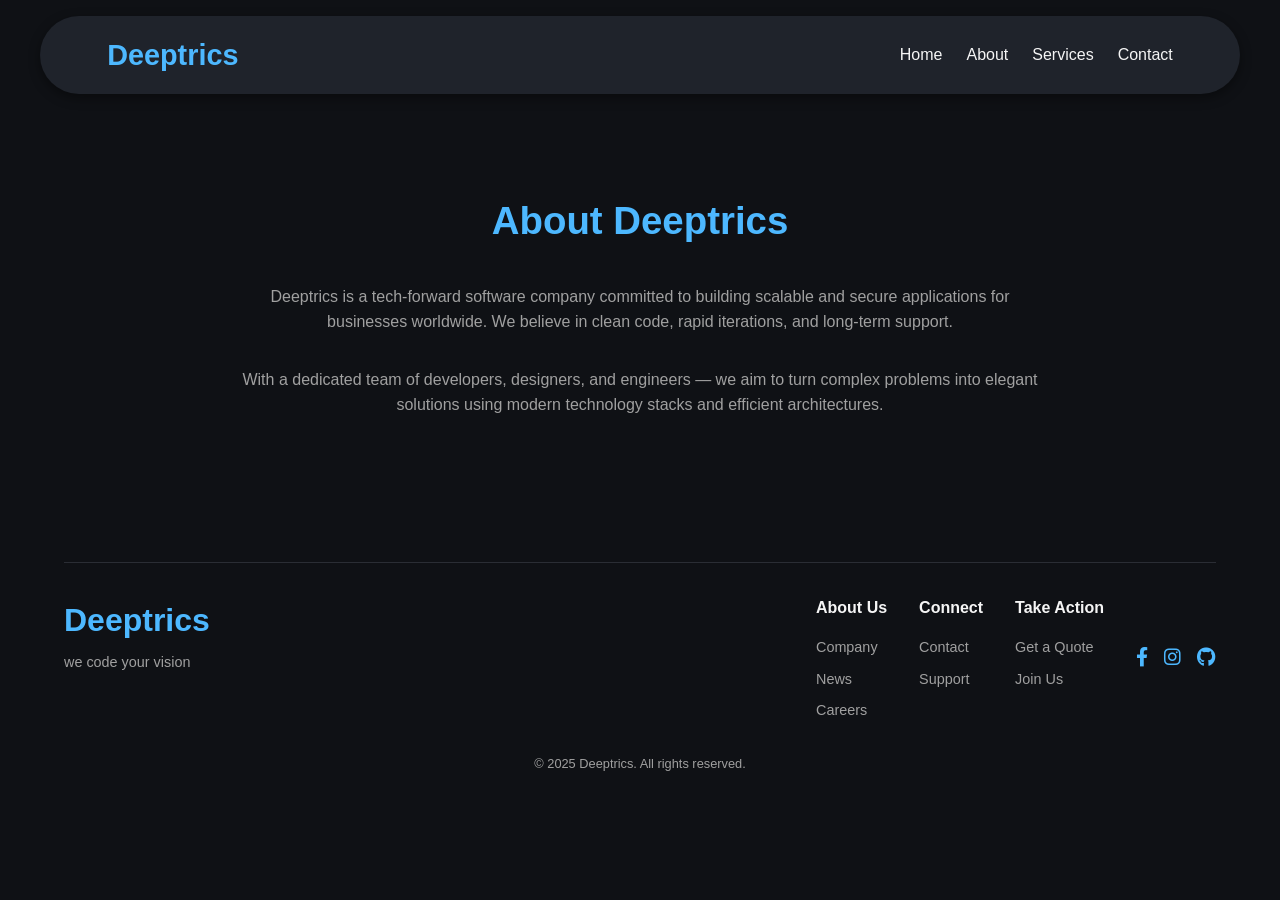
==== about.html @ 1c54e154 "testing" ====
<!DOCTYPE html>
<html lang="en">
<head>
  <meta charset="UTF-8" />
  <meta name="viewport" content="width=device-width, initial-scale=1.0"/>
  <title>About - Deeptrics</title>
  <link href="https://cdnjs.cloudflare.com/ajax/libs/font-awesome/6.0.0-beta3/css/all.min.css" rel="stylesheet">
  <link rel="stylesheet" href="assets/style.css" />
</head>
<body>
  <header>
    <div class="container">
      <div class="logo"><h1>Deeptrics</h1></div>
      <nav>
        <ul id="nav-links">
          <li><a href="index.html">Home</a></li>
          <li><a href="about.html">About</a></li>
          <li><a href="services.html">Services</a></li>
          <li><a href="contact.html">Contact</a></li>
        </ul>
        <div class="burger" onclick="toggleMenu()">☰</div>
      </nav>
    </div>
  </header>

  <section id="about" class="section visible">
    <div class="container">
      <h3>About Deeptrics</h3>
      <p>Deeptrics is a tech-forward software company committed to building scalable and secure applications for businesses worldwide. We believe in clean code, rapid iterations, and long-term support.</p>
      <p>With a dedicated team of developers, designers, and engineers — we aim to turn complex problems into elegant solutions using modern technology stacks and efficient architectures.</p>
    </div>
  </section>

  <footer>
    <div class="container">
      <div class="footer-grid">
        <div class="footer-logo">
          <h1 style="color: var(--accent-color);">Deeptrics</h1>
          <p style="font-size: 0.9rem; color: var(--muted-text); margin-top: 0.3rem;">we code your vision</p>
        </div>
  
        <div class="footer-links-column">
          <h4>About Us</h4>
          <a href="about.html">Company</a>
          <a href="#">News</a>
          <a href="#">Careers</a>
        </div>
  
        <div class="footer-links-column">
          <h4>Connect</h4>
          <a href="contact.html">Contact</a>
          <a href="#">Support</a>
        </div>
  
        <div class="footer-links-column">
          <h4>Take Action</h4>
          <a href="#">Get a Quote</a>
          <a href="#">Join Us</a>
        </div>
  
        <div class="footer-social">
          <a href="#"><i class="fab fa-facebook-f"></i></a>
          <a href="#"><i class="fab fa-instagram"></i></a>
          <a href="#"><i class="fab fa-github"></i></a>
        </div>
      </div>
  
      <p style="margin-top: 2rem; font-size: 0.8rem; color: var(--muted-text); text-align: center;">© 2025 Deeptrics. All rights reserved.</p>
    </div>
  </footer>

  <script>
    function toggleMenu() {
      const navLinks = document.getElementById('nav-links');
      navLinks.classList.toggle('show');
    }
  </script>
</body>
</html>
---- assets/style.css ----
:root {
    --bg-color: #0f1115;
    --primary-color: #1f232b;
    --accent-color: #4db8ff;
    --text-color: #f5f5f5;
    --muted-text: #a0a0a0;
  }

  * {
    box-sizing: border-box;
    margin: 0;
    padding: 0;
    font-family: 'Segoe UI', sans-serif;
    scroll-behavior: smooth;
    /* overflow: hidden; */
  }

  body {
    background-color: var(--bg-color);
    color: var(--text-color);
    line-height: 1.6;
    /* overflow-x: hidden; */
  }
  body::-webkit-scrollbar {
    width: 0px;
    background: transparent;
  
  }

  .container {
    width: 90%;
    max-width: 1200px;
    margin: auto;
  }

  header {
    background: var(--primary-color);
    padding: 1rem 0.5rem;
    position: sticky;
    top: 1rem;
    margin: 1rem auto;
    z-index: 1000;
    border-radius: 80px;
    max-width: 1200px;
    box-shadow: 0 4px 12px rgba(0, 0, 0, 0.4);
  }

  header .container {
    display: flex;
    justify-content: space-between;
    align-items: center;
  }

  .logo h1 {
    font-size: 1.8rem;
    color: var(--accent-color);
  }

  nav ul {
    display: flex;
    list-style: none;
    gap: 1.5rem;
  }

  nav ul li a {
    text-decoration: none;
    color: var(--text-color);
    transition: color 0.3s;
  }

  nav ul li a:hover {
    color: var(--accent-color);
  }

  .burger {
    display: none;
    font-size: 1.5rem;
    cursor: pointer;
  }

  .hero {
    background: #161a20;
    padding: 6rem 0;
    text-align: center;
    animation: fadeIn 1.2s ease-in-out forwards;
  }

  .hero h2 {
    font-size: 2.8rem;
    margin-bottom: 1rem;
  }

  .hero p {
    font-size: 1.2rem;
    color: var(--muted-text);
    margin-bottom: 2rem;
  }

  .btn {
    padding: 0.75rem 1.5rem;
    background: var(--accent-color);
    color: #000;
    border: none;
    border-radius: 5px;
    text-decoration: none;
    font-weight: bold;
    cursor: pointer;
    transition: background 0.3s;
  }

  .btn:hover {
    background: #3aa8f0;
  }

  .section {
    padding: 5rem 0;
    opacity: 0;
    transform: translateY(40px);
    transition: opacity 1s ease, transform 1s ease;
  }

  .section.visible {
    opacity: 1;
    transform: translateY(0);
  }

  .section h3 {
    text-align: center;
    font-size: 2.4rem;
    margin-bottom: 2rem;
    color: var(--accent-color);
  }

  .section p {
    max-width: 800px;
    margin: 0 auto 2rem auto;
    text-align: center;
    color: var(--muted-text);
  }

  .cards {
    display: flex;
    flex-wrap: wrap;
    gap: 2rem;
    justify-content: center;
  }

  .card {
    background: var(--primary-color);
    padding: 2rem;
    border-radius: 12px;
    flex: 1 1 280px;
    max-width: 350px;
    transition: transform 0.3s ease, box-shadow 0.3s ease;
  }

  .card:hover {
    transform: translateY(-10px);
    box-shadow: 0 10px 20px rgba(77, 184, 255, 0.2);
  }

  .card h4 {
    margin-bottom: 1rem;
    color: var(--accent-color);
    font-size: 1.3rem;
  }

  .card p {
    color: var(--muted-text);
  }

  .contact form {
    display: flex;
    flex-direction: column;
    gap: 1rem;
    max-width: 600px;
    margin: auto;
  }

  .contact input,
  .contact textarea {
    padding: 0.75rem;
    background: #1a1c20;
    border: 1px solid #2b2f38;
    border-radius: 6px;
    color: var(--text-color);
  }

  .contact textarea {
    resize: vertical;
    min-height: 150px;
  }

  .footer-grid {
    display: flex;
    flex-wrap: wrap;
    justify-content: space-between;
    gap: 2rem;
    border-top: 1px solid #2a2d34;
    padding-top: 2rem;
    margin-top: 2rem;
  }
  
  .footer-links-column {
    display: flex;
    flex-direction: column;
    gap: 0.5rem;
  }
  
  .footer-links-column h4 {
    color: var(--text-color);
    font-size: 1rem;
    margin-bottom: 0.5rem;
  }
  
  .footer-links-column a {
    color: var(--muted-text);
    text-decoration: none;
    font-size: 0.9rem;
    transition: color 0.3s;
  }
  
  .footer-links-column a:hover {
    color: var(--accent-color);
  }
  
  .footer-logo {
    flex: 1 1 180px;
  }
  
  .footer-social {
    display: flex;
    align-items: center;
    gap: 1rem;
    font-size: 1.2rem;
  }
  
  .footer-social a {
    color: var(--accent-color);
    text-decoration: none;
    transition: transform 0.3s ease;
  }
  
  .footer-social a:hover {
    transform: scale(1.2);
  }
  
  
  

  @media screen and (max-width: 768px) {
    nav ul {
      flex-direction: column;
      display: none;
      background: var(--primary-color);
      position: absolute;
      right: 0;
      top: 70px;
      width: 200px;
      padding: 1rem;
      border-radius: 0 0 10px 10px;
    }

    nav ul.show {
      display: flex;
    }

    .burger {
      display: block;
    }
    .footer-grid {
        flex-direction: column;
        align-items: flex-start;
      }
  }

  @keyframes fadeIn {
    0% {
      opacity: 0;
      transform: translateY(-30px);
    }
    100% {
      opacity: 1;
      transform: translateY(0);
    }
  }
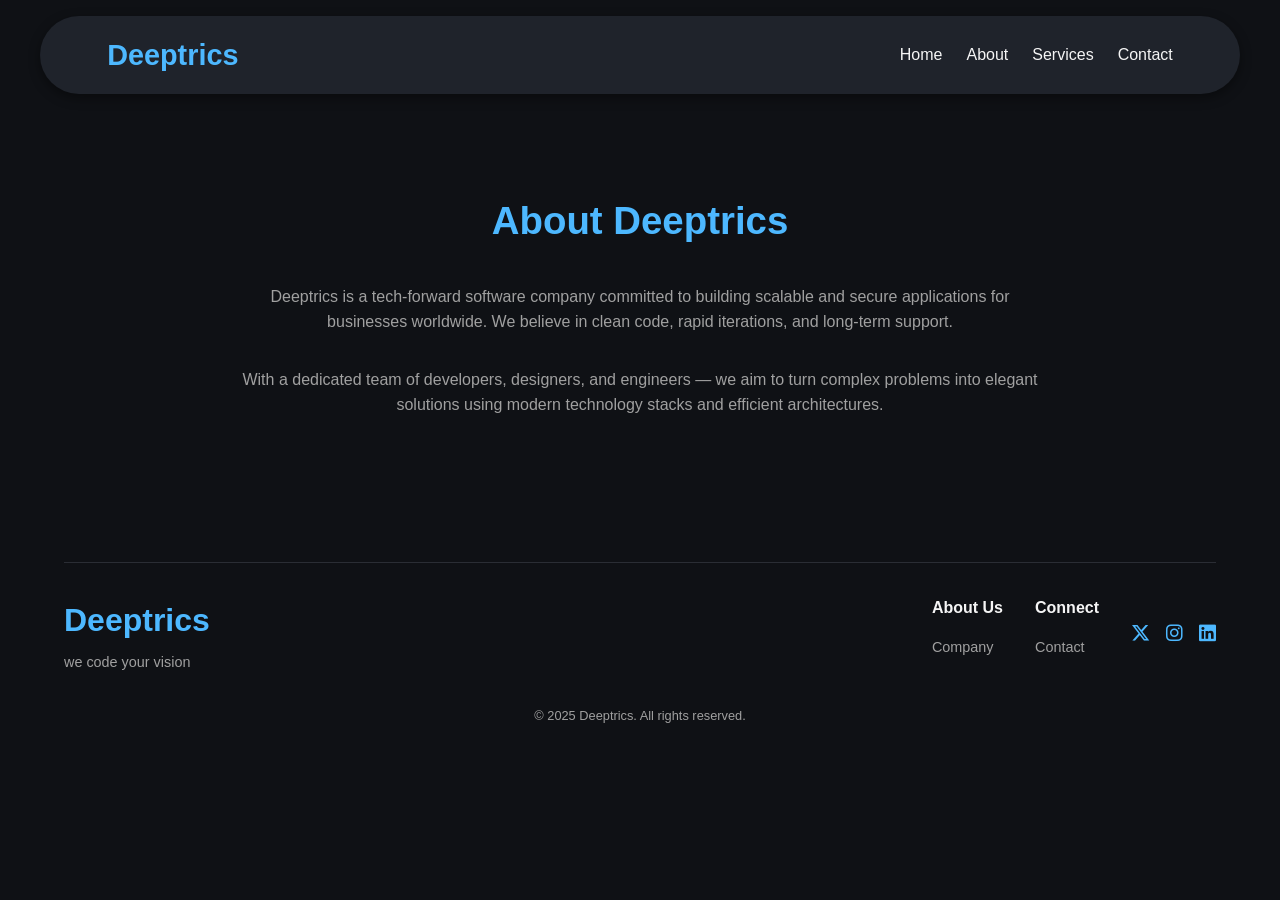
==== commit 1c3cc2c3: "test" ====
--- a/about.html
+++ b/about.html
@@ -4,8 +4,9 @@
   <meta charset="UTF-8" />
   <meta name="viewport" content="width=device-width, initial-scale=1.0"/>
   <title>About - Deeptrics</title>
-  <link href="https://cdnjs.cloudflare.com/ajax/libs/font-awesome/6.0.0-beta3/css/all.min.css" rel="stylesheet">
-  <link rel="stylesheet" href="assets/style.css" />
+  <!-- <link href="https://cdnjs.cloudflare.com/ajax/libs/font-awesome/6.0.0-beta3/css/all.min.css" rel="stylesheet"> -->
+  <link rel="stylesheet" href="https://cdnjs.cloudflare.com/ajax/libs/font-awesome/6.7.2/css/all.min.css" integrity="sha512-Evv84Mr4kqVGRNSgIGL/F/aIDqQb7xQ2vcrdIwxfjThSH8CSR7PBEakCr51Ck+w+/U6swU2Im1vVX0SVk9ABhg==" crossorigin="anonymous" referrerpolicy="no-referrer" />
+  <link rel="stylesheet" href="assets/css/style.css" />
 </head>
 <body>
   <header>
@@ -42,26 +43,26 @@
         <div class="footer-links-column">
           <h4>About Us</h4>
           <a href="about.html">Company</a>
-          <a href="#">News</a>
-          <a href="#">Careers</a>
+          <!-- <a href="#">News</a>
+          <a href="#">Careers</a> -->
         </div>
   
         <div class="footer-links-column">
           <h4>Connect</h4>
           <a href="contact.html">Contact</a>
-          <a href="#">Support</a>
+          <!-- <a href="#">Support</a> -->
         </div>
   
-        <div class="footer-links-column">
+        <!-- <div class="footer-links-column">
           <h4>Take Action</h4>
           <a href="#">Get a Quote</a>
           <a href="#">Join Us</a>
-        </div>
+        </div> -->
   
         <div class="footer-social">
-          <a href="#"><i class="fab fa-facebook-f"></i></a>
-          <a href="#"><i class="fab fa-instagram"></i></a>
-          <a href="#"><i class="fab fa-github"></i></a>
+          <a href="https://x.com/DeepTrics" target="_blank"><i class="fa-brands fa-x-twitter"></i></a>
+          <a href="https://www.instagram.com/deeptrics_" target="_blank"><i class="fab fa-instagram"></i></a>
+          <a href="https://www.linkedin.com/in/deeptrics-software-solutions-523428359" target="_blank"><i class="fa-brands fa-linkedin"></i></a>
         </div>
       </div>
   
--- a/assets/css/style.css
+++ b/assets/css/style.css
@@ -0,0 +1,286 @@
+:root {
+    --bg-color: #0f1115;
+    --primary-color: #1f232b;
+    --accent-color: #4db8ff;
+    --text-color: #f5f5f5;
+    --muted-text: #a0a0a0;
+  }
+
+  * {
+    box-sizing: border-box;
+    margin: 0;
+    padding: 0;
+    font-family: 'Segoe UI', sans-serif;
+    scroll-behavior: smooth;
+    /* overflow: hidden; */
+  }
+
+  body {
+    background-color: var(--bg-color);
+    color: var(--text-color);
+    line-height: 1.6;
+    /* overflow-x: hidden; */
+  }
+  body::-webkit-scrollbar {
+    width: 0px;
+    background: transparent;
+  
+  }
+
+  .container {
+    width: 90%;
+    max-width: 1200px;
+    margin: auto;
+  }
+
+  header {
+    background: var(--primary-color);
+    padding: 1rem 0.5rem;
+    position: sticky;
+    top: 1rem;
+    margin: 1rem auto;
+    z-index: 1000;
+    border-radius: 80px;
+    max-width: 1200px;
+    box-shadow: 0 4px 12px rgba(0, 0, 0, 0.4);
+  }
+
+  header .container {
+    display: flex;
+    justify-content: space-between;
+    align-items: center;
+  }
+
+  .logo h1 {
+    font-size: 1.8rem;
+    color: var(--accent-color);
+  }
+
+  nav ul {
+    display: flex;
+    list-style: none;
+    gap: 1.5rem;
+  }
+
+  nav ul li a {
+    text-decoration: none;
+    color: var(--text-color);
+    transition: color 0.3s;
+  }
+
+  nav ul li a:hover {
+    color: var(--accent-color);
+  }
+
+  .burger {
+    display: none;
+    font-size: 1.5rem;
+    cursor: pointer;
+  }
+
+  .hero {
+    background: #161a20;
+    padding: 6rem 0;
+    text-align: center;
+    animation: fadeIn 1.2s ease-in-out forwards;
+  }
+
+  .hero h2 {
+    font-size: 2.8rem;
+    margin-bottom: 1rem;
+  }
+
+  .hero p {
+    font-size: 1.2rem;
+    color: var(--muted-text);
+    margin-bottom: 2rem;
+  }
+
+  .btn {
+    padding: 0.75rem 1.5rem;
+    background: var(--accent-color);
+    color: #000;
+    border: none;
+    border-radius: 5px;
+    text-decoration: none;
+    font-weight: bold;
+    cursor: pointer;
+    transition: background 0.3s;
+  }
+
+  .btn:hover {
+    background: #3aa8f0;
+  }
+
+  .section {
+    padding: 5rem 0;
+    opacity: 0;
+    transform: translateY(40px);
+    transition: opacity 1s ease, transform 1s ease;
+  }
+
+  .section.visible {
+    opacity: 1;
+    transform: translateY(0);
+  }
+
+  .section h3 {
+    text-align: center;
+    font-size: 2.4rem;
+    margin-bottom: 2rem;
+    color: var(--accent-color);
+  }
+
+  .section p {
+    max-width: 800px;
+    margin: 0 auto 2rem auto;
+    text-align: center;
+    color: var(--muted-text);
+  }
+
+  .cards {
+    display: flex;
+    flex-wrap: wrap;
+    gap: 2rem;
+    justify-content: center;
+  }
+
+  .card {
+    background: var(--primary-color);
+    padding: 2rem;
+    border-radius: 12px;
+    flex: 1 1 280px;
+    max-width: 350px;
+    transition: transform 0.3s ease, box-shadow 0.3s ease;
+  }
+
+  .card:hover {
+    transform: translateY(-10px);
+    box-shadow: 0 10px 20px rgba(77, 184, 255, 0.2);
+  }
+
+  .card h4 {
+    margin-bottom: 1rem;
+    color: var(--accent-color);
+    font-size: 1.3rem;
+  }
+
+  .card p {
+    color: var(--muted-text);
+  }
+
+  .contact form {
+    display: flex;
+    flex-direction: column;
+    gap: 1rem;
+    max-width: 600px;
+    margin: auto;
+  }
+
+  .contact input,
+  .contact textarea {
+    padding: 0.75rem;
+    background: #1a1c20;
+    border: 1px solid #2b2f38;
+    border-radius: 6px;
+    color: var(--text-color);
+  }
+
+  .contact textarea {
+    resize: vertical;
+    min-height: 150px;
+  }
+
+  .footer-grid {
+    display: flex;
+    flex-wrap: wrap;
+    justify-content: space-between;
+    gap: 2rem;
+    border-top: 1px solid #2a2d34;
+    padding-top: 2rem;
+    margin-top: 2rem;
+  }
+  
+  .footer-links-column {
+    display: flex;
+    flex-direction: column;
+    gap: 0.5rem;
+  }
+  
+  .footer-links-column h4 {
+    color: var(--text-color);
+    font-size: 1rem;
+    margin-bottom: 0.5rem;
+  }
+  
+  .footer-links-column a {
+    color: var(--muted-text);
+    text-decoration: none;
+    font-size: 0.9rem;
+    transition: color 0.3s;
+  }
+  
+  .footer-links-column a:hover {
+    color: var(--accent-color);
+  }
+  
+  .footer-logo {
+    flex: 1 1 180px;
+  }
+  
+  .footer-social {
+    display: flex;
+    align-items: center;
+    gap: 1rem;
+    font-size: 1.2rem;
+  }
+  
+  .footer-social a {
+    color: var(--accent-color);
+    text-decoration: none;
+    transition: transform 0.3s ease;
+  }
+  
+  .footer-social a:hover {
+    transform: scale(1.2);
+  }
+  
+  
+  
+
+  @media screen and (max-width: 768px) {
+    nav ul {
+      flex-direction: column;
+      display: none;
+      background: var(--primary-color);
+      position: absolute;
+      right: 0;
+      top: 70px;
+      width: 200px;
+      padding: 1rem;
+      border-radius: 0 0 10px 10px;
+    }
+
+    nav ul.show {
+      display: flex;
+    }
+
+    .burger {
+      display: block;
+    }
+    .footer-grid {
+        flex-direction: column;
+        align-items: flex-start;
+      }
+  }
+
+  @keyframes fadeIn {
+    0% {
+      opacity: 0;
+      transform: translateY(-30px);
+    }
+    100% {
+      opacity: 1;
+      transform: translateY(0);
+    }
+  }
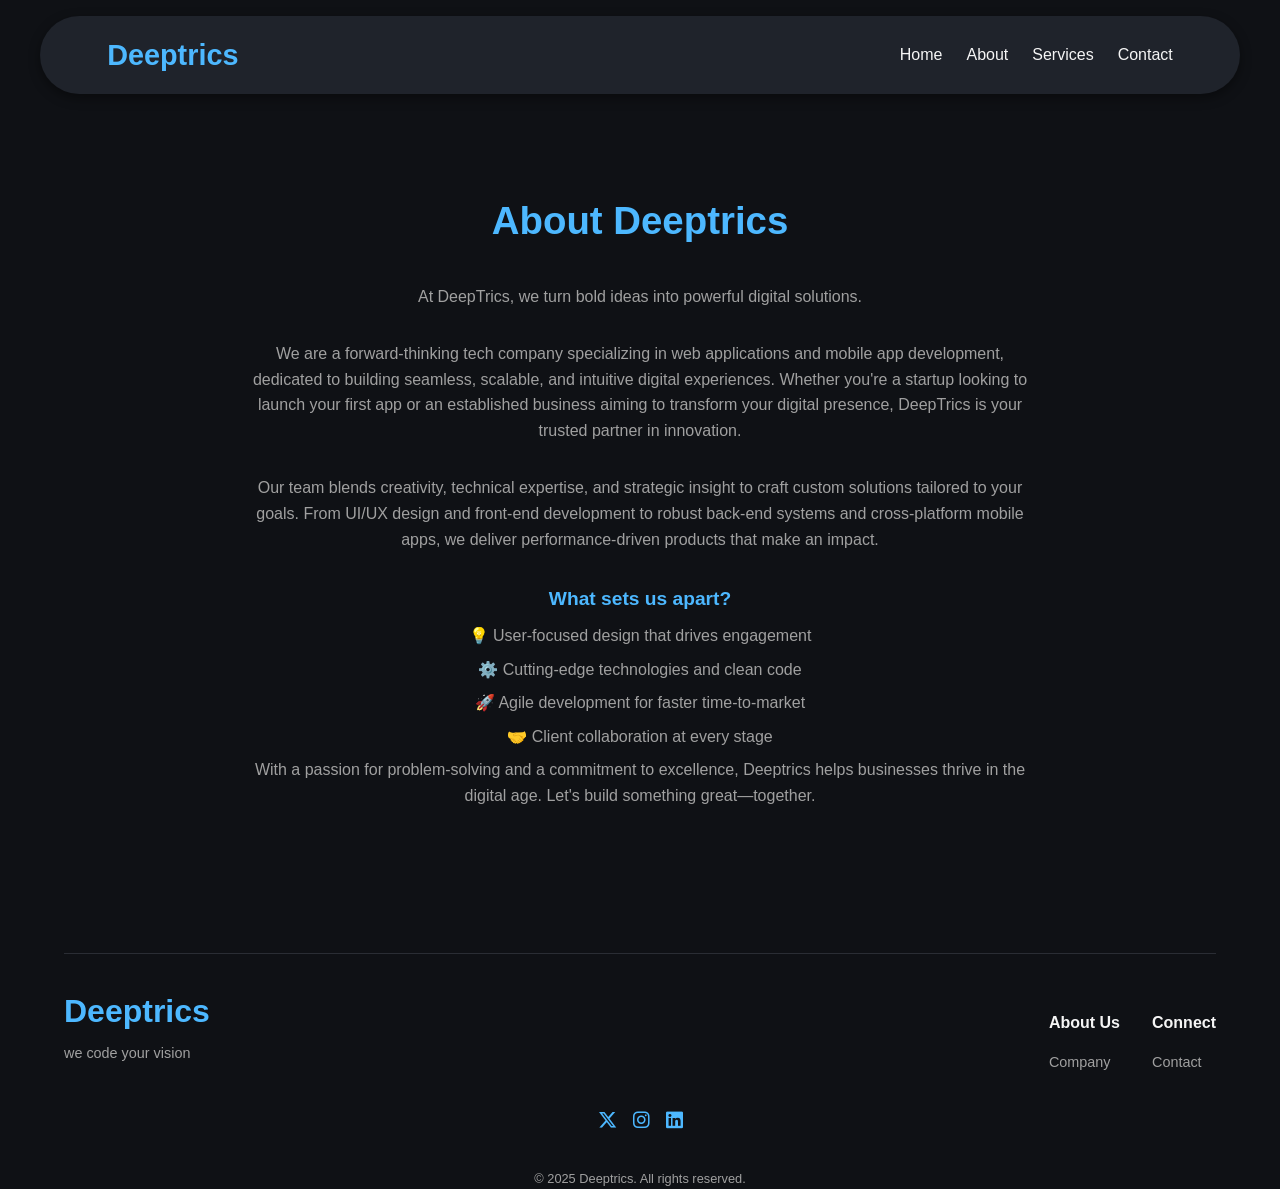
==== commit bf86f8a4: "Icon Chnages" ====
--- a/about.html
+++ b/about.html
@@ -7,6 +7,7 @@
   <!-- <link href="https://cdnjs.cloudflare.com/ajax/libs/font-awesome/6.0.0-beta3/css/all.min.css" rel="stylesheet"> -->
   <link rel="stylesheet" href="https://cdnjs.cloudflare.com/ajax/libs/font-awesome/6.7.2/css/all.min.css" integrity="sha512-Evv84Mr4kqVGRNSgIGL/F/aIDqQb7xQ2vcrdIwxfjThSH8CSR7PBEakCr51Ck+w+/U6swU2Im1vVX0SVk9ABhg==" crossorigin="anonymous" referrerpolicy="no-referrer" />
   <link rel="stylesheet" href="assets/css/style.css" />
+  
 </head>
 <body>
   <header>
@@ -26,9 +27,26 @@
 
   <section id="about" class="section visible">
     <div class="container">
-      <h3>About Deeptrics</h3>
-      <p>Deeptrics is a tech-forward software company committed to building scalable and secure applications for businesses worldwide. We believe in clean code, rapid iterations, and long-term support.</p>
-      <p>With a dedicated team of developers, designers, and engineers — we aim to turn complex problems into elegant solutions using modern technology stacks and efficient architectures.</p>
+      <h3 id="sub">About Deeptrics</h3>
+      <p>At DeepTrics, we turn bold ideas into powerful digital solutions. </p>
+
+        <p>We are a forward-thinking tech company specializing in web applications and mobile app development, dedicated to building seamless, scalable, and intuitive digital experiences. Whether you're a startup looking to launch your first app or an established business aiming to transform your digital presence, DeepTrics is your trusted partner in innovation.</p>
+
+        
+        <p>Our team blends creativity, technical expertise, and strategic insight to craft custom solutions tailored to your goals. From UI/UX design and front-end development to robust back-end systems and cross-platform mobile apps, we deliver performance-driven products that make an impact.</p>
+        
+        <h4>What sets us apart?</h4>
+        <ul id="points">
+        <li class="point">💡 User-focused design that drives engagement</li>
+        
+        <li class="point">⚙️ Cutting-edge technologies and clean code</li>
+        
+        <li class="point">🚀 Agile development for faster time-to-market</li>
+        
+        <li class="point">🤝 Client collaboration at every stage</li>
+        </ul><p>
+        With a passion for problem-solving and a commitment to excellence, Deeptrics helps businesses thrive in the digital age. Let's build something great—together.</p>
+      
     </div>
   </section>
 
--- a/assets/css/style.css
+++ b/assets/css/style.css
@@ -4,6 +4,8 @@
     --accent-color: #4db8ff;
     --text-color: #f5f5f5;
     --muted-text: #a0a0a0;
+    --success-color: #4caf50;
+    --error-color: #f44336;
   }
 
   * {
@@ -32,7 +34,24 @@
     max-width: 1200px;
     margin: auto;
   }
-
+  h4 {
+    margin-top: 1.5rem;
+    font-size: 1.2rem;
+    font-weight: 600;
+    color: var(--accent-color);
+    text-align: center;
+  }
+  #points {
+    list-style: none;
+    padding: 0;
+    margin: 0;
+    text-align: center;
+  }
+  .point {
+    margin: 0.5rem 0;
+    font-size: 1rem;
+    color: var(--muted-text);
+  }
   header {
     background: var(--primary-color);
     padding: 1rem 0.5rem;
@@ -230,7 +249,9 @@
   
   .footer-social {
     display: flex;
+    width: calc(100vw - 10%);
     align-items: center;
+    justify-content: center;
     gap: 1rem;
     font-size: 1.2rem;
   }
@@ -244,7 +265,28 @@
   .footer-social a:hover {
     transform: scale(1.2);
   }
-  
+  .success-message {
+    color: var(--success-color);
+    font-size: 1.2rem;
+    text-align: center;
+    margin-top: 1rem;
+    background-color: #9bd6aa17;  
+    width: 100%;
+    border: 1px solid #4caf50;
+    border-radius: 5px;
+    padding: 5px 5px;
+  }
+  .error-message {
+    color: var(--error-color);
+    font-size: 1.2rem;
+    text-align: center;
+    margin-top: 1rem;
+    background-color: #d69b9b17;  
+    width: 100%;
+    border: 1px solid #af4c4c;
+    border-radius: 5px;
+    padding: 5px 5px;
+  }
   
   
 
@@ -272,6 +314,9 @@
         flex-direction: column;
         align-items: flex-start;
       }
+      .footer-logo {
+        flex: auto;
+      }
   }
 
   @keyframes fadeIn {
@@ -283,4 +328,4 @@
       opacity: 1;
       transform: translateY(0);
     }
-  }+  } 
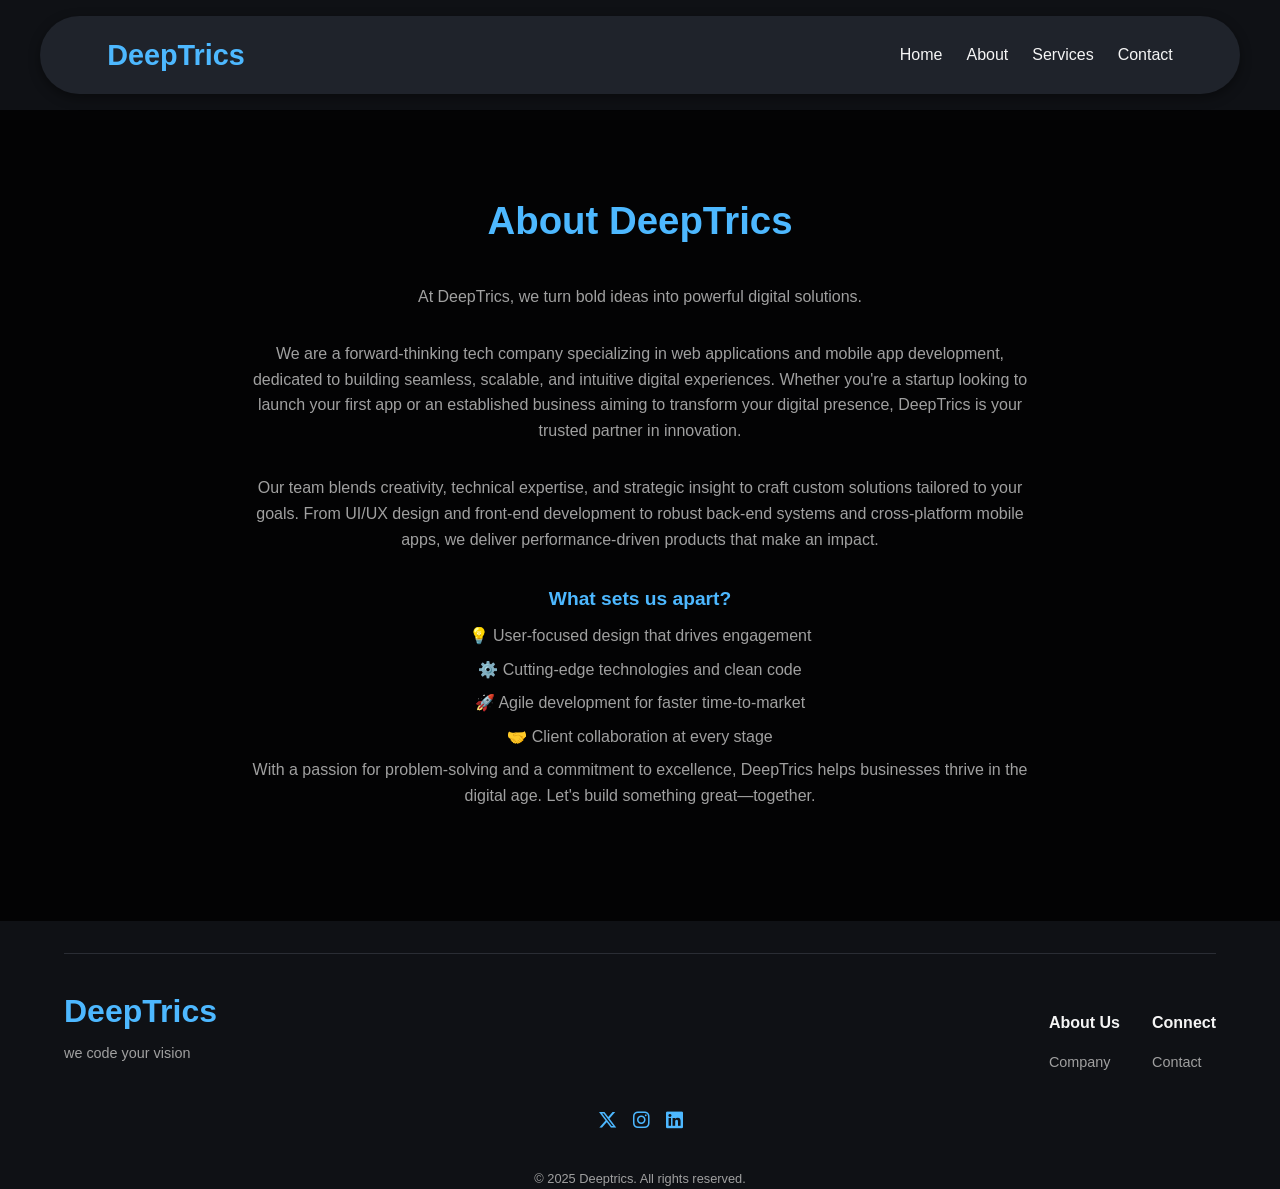
==== commit 625f3a37: "Added Images" ====
--- a/about.html
+++ b/about.html
@@ -3,8 +3,7 @@
 <head>
   <meta charset="UTF-8" />
   <meta name="viewport" content="width=device-width, initial-scale=1.0"/>
-  <title>About - Deeptrics</title>
-  <!-- <link href="https://cdnjs.cloudflare.com/ajax/libs/font-awesome/6.0.0-beta3/css/all.min.css" rel="stylesheet"> -->
+  <title>About - DeepTrics</title>
   <link rel="stylesheet" href="https://cdnjs.cloudflare.com/ajax/libs/font-awesome/6.7.2/css/all.min.css" integrity="sha512-Evv84Mr4kqVGRNSgIGL/F/aIDqQb7xQ2vcrdIwxfjThSH8CSR7PBEakCr51Ck+w+/U6swU2Im1vVX0SVk9ABhg==" crossorigin="anonymous" referrerpolicy="no-referrer" />
   <link rel="stylesheet" href="assets/css/style.css" />
   
@@ -12,7 +11,7 @@
 <body>
   <header>
     <div class="container">
-      <div class="logo"><h1>Deeptrics</h1></div>
+      <div class="logo"><h1>DeepTrics</h1></div>
       <nav>
         <ul id="nav-links">
           <li><a href="index.html">Home</a></li>
@@ -27,7 +26,7 @@
 
   <section id="about" class="section visible">
     <div class="container">
-      <h3 id="sub">About Deeptrics</h3>
+      <h3 id="sub">About DeepTrics</h3>
       <p>At DeepTrics, we turn bold ideas into powerful digital solutions. </p>
 
         <p>We are a forward-thinking tech company specializing in web applications and mobile app development, dedicated to building seamless, scalable, and intuitive digital experiences. Whether you're a startup looking to launch your first app or an established business aiming to transform your digital presence, DeepTrics is your trusted partner in innovation.</p>
@@ -45,7 +44,7 @@
         
         <li class="point">🤝 Client collaboration at every stage</li>
         </ul><p>
-        With a passion for problem-solving and a commitment to excellence, Deeptrics helps businesses thrive in the digital age. Let's build something great—together.</p>
+        With a passion for problem-solving and a commitment to excellence, DeepTrics helps businesses thrive in the digital age. Let's build something great—together.</p>
       
     </div>
   </section>
@@ -54,7 +53,7 @@
     <div class="container">
       <div class="footer-grid">
         <div class="footer-logo">
-          <h1 style="color: var(--accent-color);">Deeptrics</h1>
+          <h1 style="color: var(--accent-color);">DeepTrics</h1>
           <p style="font-size: 0.9rem; color: var(--muted-text); margin-top: 0.3rem;">we code your vision</p>
         </div>
   
--- a/assets/css/style.css
+++ b/assets/css/style.css
@@ -96,7 +96,60 @@
     font-size: 1.5rem;
     cursor: pointer;
   }
-
+  #home{
+    height: calc(100vh - 4rem);
+    position: relative;
+    overflow: hidden;
+  }
+  
+#background-slider {
+  position: absolute;
+  top: 0;
+  left: 0;
+  height: 100%;
+  width: 400%; 
+  display: flex;
+  animation: slideImages 32s infinite ease-in-out;
+  z-index: 0;
+}
+
+#background-slider::before {
+  content: "";
+  position: absolute;
+  inset: 0;
+  background: rgba(0, 0, 0, 0.863); 
+  z-index: 1;
+}
+
+#background-slider img {
+  width: 100vw;
+  height: 100%;
+  object-fit: cover;
+  flex-shrink: 0;
+}
+  #home .container {
+    position: relative;
+    z-index: 2;
+    max-width: 800px;
+    margin: auto;
+    text-align: center;
+    padding-top: 100px;
+  }
+  @keyframes slideImages {
+    0%    { transform: translateX(0); }
+    20%   { transform: translateX(0); }
+  
+    25%   { transform: translateX(-100vw); }
+    45%   { transform: translateX(-100vw); }
+  
+    50%   { transform: translateX(-200vw); }
+    70%   { transform: translateX(-200vw); }
+  
+    75%   { transform: translateX(-300vw); }
+    95%   { transform: translateX(-300vw); }
+  
+    100%  { transform: translateX(0); }
+  }
   .hero {
     background: #161a20;
     padding: 6rem 0;
@@ -128,7 +181,7 @@
   }
 
   .btn:hover {
-    background: #3aa8f0;
+    background: #76c8ff;
   }
 
   .section {
@@ -156,7 +209,24 @@
     text-align: center;
     color: var(--muted-text);
   }
-
+ #about{
+  background:url('../../assets/images/background/about-bg.jpg');
+  background-size: cover;
+  background-position: center;
+  background-repeat: no-repeat;
+  
+ }
+ #about::before {
+  content: "";
+  position: absolute;
+  top: 0; left: 0; right: 0; bottom: 0;
+  background: rgba(0, 0, 0, 0.815); /* or use a gradient */
+  z-index: 0;
+}
+#about > * {
+  position: relative;
+  z-index: 1;
+}
   .cards {
     display: flex;
     flex-wrap: wrap;
@@ -166,6 +236,7 @@
 
   .card {
     background: var(--primary-color);
+    text-align: center;
     padding: 2rem;
     border-radius: 12px;
     flex: 1 1 280px;
@@ -209,7 +280,15 @@
     resize: vertical;
     min-height: 150px;
   }
-
+  .card img {
+    height: 40px;
+    margin-bottom: 10px;
+    transition: transform 0.3s ease;
+  }
+
+  .card:hover img {
+    transform: scale(1.2) translateY(-10px);
+  }
   .footer-grid {
     display: flex;
     flex-wrap: wrap;
@@ -287,7 +366,7 @@
     border-radius: 5px;
     padding: 5px 5px;
   }
-  
+
   
 
   @media screen and (max-width: 768px) {
